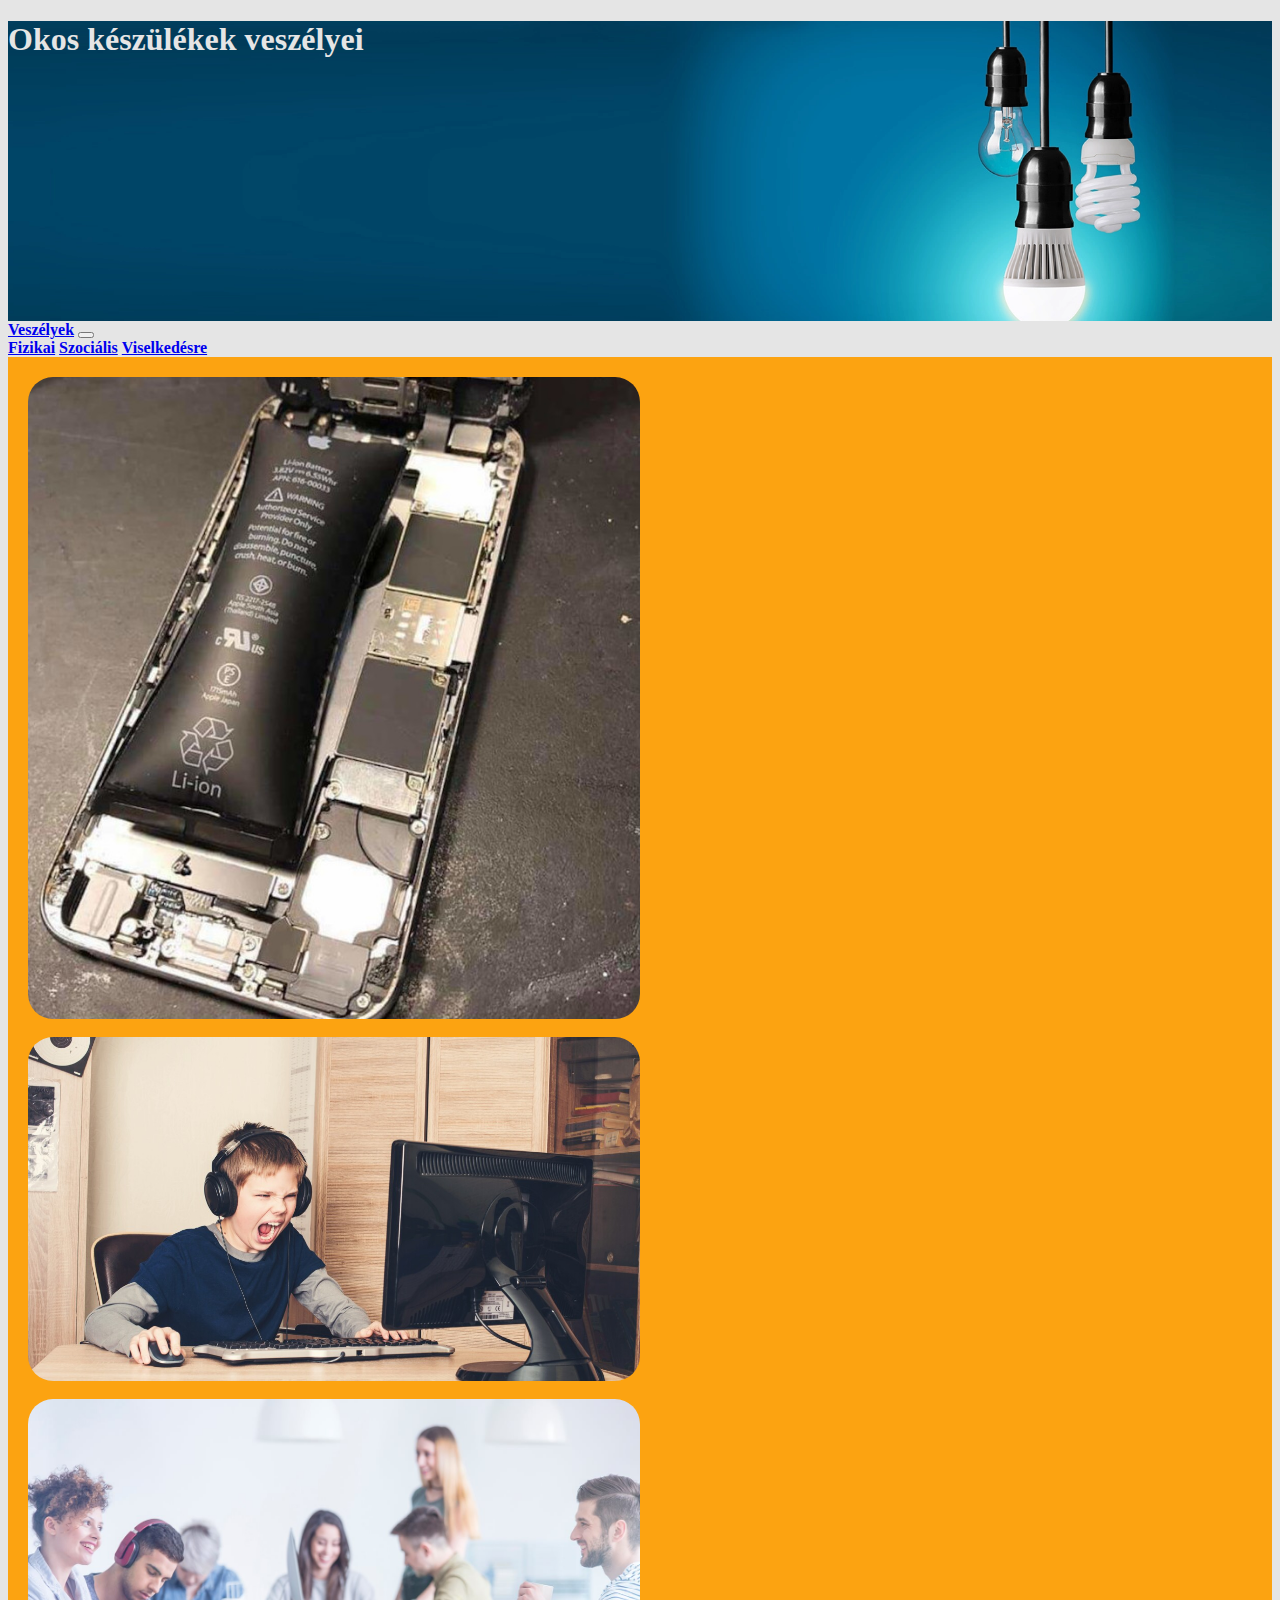
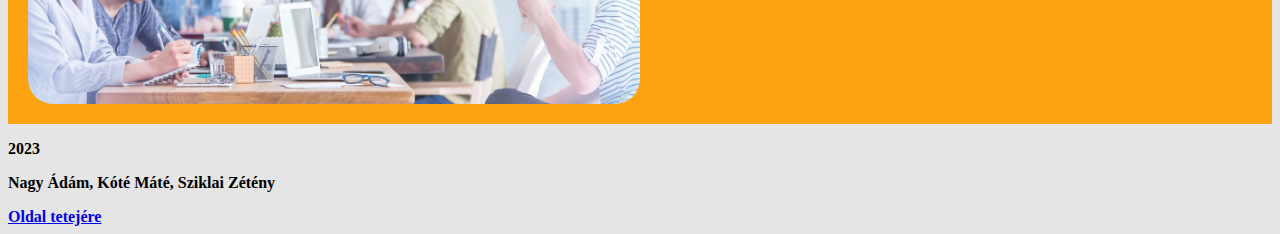
==== index.html @ fa6eeb62 "Csiszolgatások" ====
<!DOCTYPE html>
<html lang="hu">
<head>
    <meta charset="UTF-8">
    <meta http-equiv="X-UA-Compatible" content="IE=edge">
    <meta name="viewport" content="width=device-width, initial-scale=1.0">
    <link href="https://cdn.jsdelivr.net/npm/bootstrap@5.3.0-alpha1/dist/css/bootstrap.min.css" rel="stylesheet" integrity="sha384-GLhlTQ8iRABdZLl6O3oVMWSktQOp6b7In1Zl3/Jr59b6EGGoI1aFkw7cmDA6j6gD" crossorigin="anonymous">
    <script src="https://cdn.jsdelivr.net/npm/bootstrap@5.3.0-alpha1/dist/js/bootstrap.bundle.min.js" integrity="sha384-w76AqPfDkMBDXo30jS1Sgez6pr3x5MlQ1ZAGC+nuZB+EYdgRZgiwxhTBTkF7CXvN" crossorigin="anonymous"></script>
    <link rel="stylesheet" href="style.css">
    <title>Okos készülékek veszélyei, viselkedése, szociális életre</title>
</head>
<body>
    <div class="container">
        <header class="p-5 border rounded-top-4 border-5 border-dark mt-3">
            <h1>Okos készülékek veszélyei</h1>
        </header>
        
        <nav class="navbar navbar-expand-md navbar-light bg-light border rounded-bottom-4 border-5 border-dark border-top-0">
            <div class="container-fluid">
                <b><a href="#" class="nav-link active" aria-current="page">Veszélyek</a></b>
                
                <button class="navbar-toggler" type="button" data-bs-toggle="collapse" data-bs-target="#navbarNavAltMarkup" aria-controls="navbarNavAltMarkup" aria-expanded="false" aria-label="Toggle navigation">
                    <span class="navbar-toggler-icon"></span>
                </button>

                <div class="collapse navbar-collapse" id="navbarNavAltMarkup">
                    <div class="navbar-nav">
                        <b><a class="nav-link" href="./sub/fiz.html">Fizikai</a></b>
                        <b><a class="nav-link" href="./sub/soc.html">Szociális</a></b>
                        <b><a class="nav-link" href="./sub/vis.html">Viselkedésre</a></b>
                </div>
            </div>    
        </nav>

        <section class="p-5">
            
            <div class="container blokksarga rounded-4">
                
                <div class="maki kartya m-auto">
                    <img src="img/akku.jpg" alt="akku" class="image">
                    <div class="overlay">
                      <div class="text">
                        <a href="./sub/fiz.html">Fizikai Veszélyek</a>
                      </div>
                    </div>
                </div>         
                
                <br>
                
                <div class="maki kartya m-auto">
                    <img src="img/nagyonmérges.jpeg" alt="ordibalogyerek" class="image">
                    <div class="overlay">
                      <div class="text">
                        <a href="./sub/vis.html">Veszélyek Viselkedésre</a>
                      </div>
                    </div>
                </div>

                <br>

                <div class="maki kartya m-auto">
                    <img src="img/na ennek már csak jó a felbontása.jepg.jpg" alt="soc" class="image">
                    <div class="overlay">
                      <div class="text">
                        <a href="./sub/soc.html">Veszélyek Szociális életre</a>
                      </div>
                    </div>
                </div>

            </div>
        </section>

        <footer class="d-flex flex-wrap justify-content-between align-items-center py-3 border-top bg-light px-2">
            <b><p class="mb-0 text-muted">2023</p></b>
            <b><p class="mb-0 text-muted">Nagy Ádám, Kóté Máté, Sziklai Zétény</p></b>
            <b><a class="nav-link" href="#">Oldal tetejére</a></b>
        </footer>
    </div>
</body>
</html>
---- style.css ----
header{
    background-image: url("img/smart-home-guide-header.webp");
    height: 300px;
    background-size: cover; 
    color: #e5e5e5; 
    
}

body {

    background-color: #e5e5e5;
}

.blokksarga {
    background: #fca311;
    color: #000000;
    padding: 20px;
}

.blokkpiros {
    background: rgba(255, 59, 59,0.5);
    color: #000000;
    padding: 20px;
}

.blokkkek{
    background: #14213d;
    color: #ffffff;
    padding: 20px;
}

.blokkvilagossarga {
    background: #ffbf58;
    padding: 20px;
}
.blokkturkiz{
    background: #52a397 ;
    color: #000000;
    padding: 20px;
    text-align: justify;
    
}
.blokksotturkiz{
    background: #0a3a33dc;
    color: #e5e5e5;
    padding: 20px;
    text-align: justify;
}

.szovegkit {
    text-align: justify;
}
.blokkvilagoskek{
    background-color: #4287f5;
    color: #e5e5e5;
    padding: 20px;
}
.blokkbordo{
    background-color: #4d000a;
    color: #e5e5e5;
    padding: 20px;
}
.fiz_img {
    width: 100%;
    height: auto;
    text-align: center;
}
.fiz_td{
    width: 40%;
    
}

.vis_img {
    width: 100%;
    height: auto;
}
.vis_td {
    width: 30%;
}

.maki {
    position: relative;
    width: 50%;
}
  
.image {
    display: block;
    width: 100%;
    height: auto;
    border-radius: 25px;
}
  
.overlay {
    position: absolute;
    bottom: 100%;
    left: 0;
    right: 0;
    background-color: #14213d;
    overflow: hidden;
    width: 100%;
    height: 0;
    transition: .5s ease;
    border-radius: 25px;
}
  
.kartya:hover .overlay {
    bottom: 0;
    height: 100%;
}
  
.text {
    position: absolute;
    white-space: nowrap; 
    color: white;
    font-size: 20px;
    overflow: hidden;
    top: 50%;
    left: 50%;
    transform: translate(-50%, -50%);
    -ms-transform: translate(-50%, -50%);
}
.kicsiiras{
    font-size: 20px;
}
@media screen and (max-width:992px){
    .vis_td {
        width: 0px;
    }
}

@media screen and (max-width:992px){
    .fiz_td {
        width: 0px;
        padding: 0px !important;
    }
}
@media screen and (max-width:992px){
    .kicsiiras {
        font-size: 15px;
    }
}
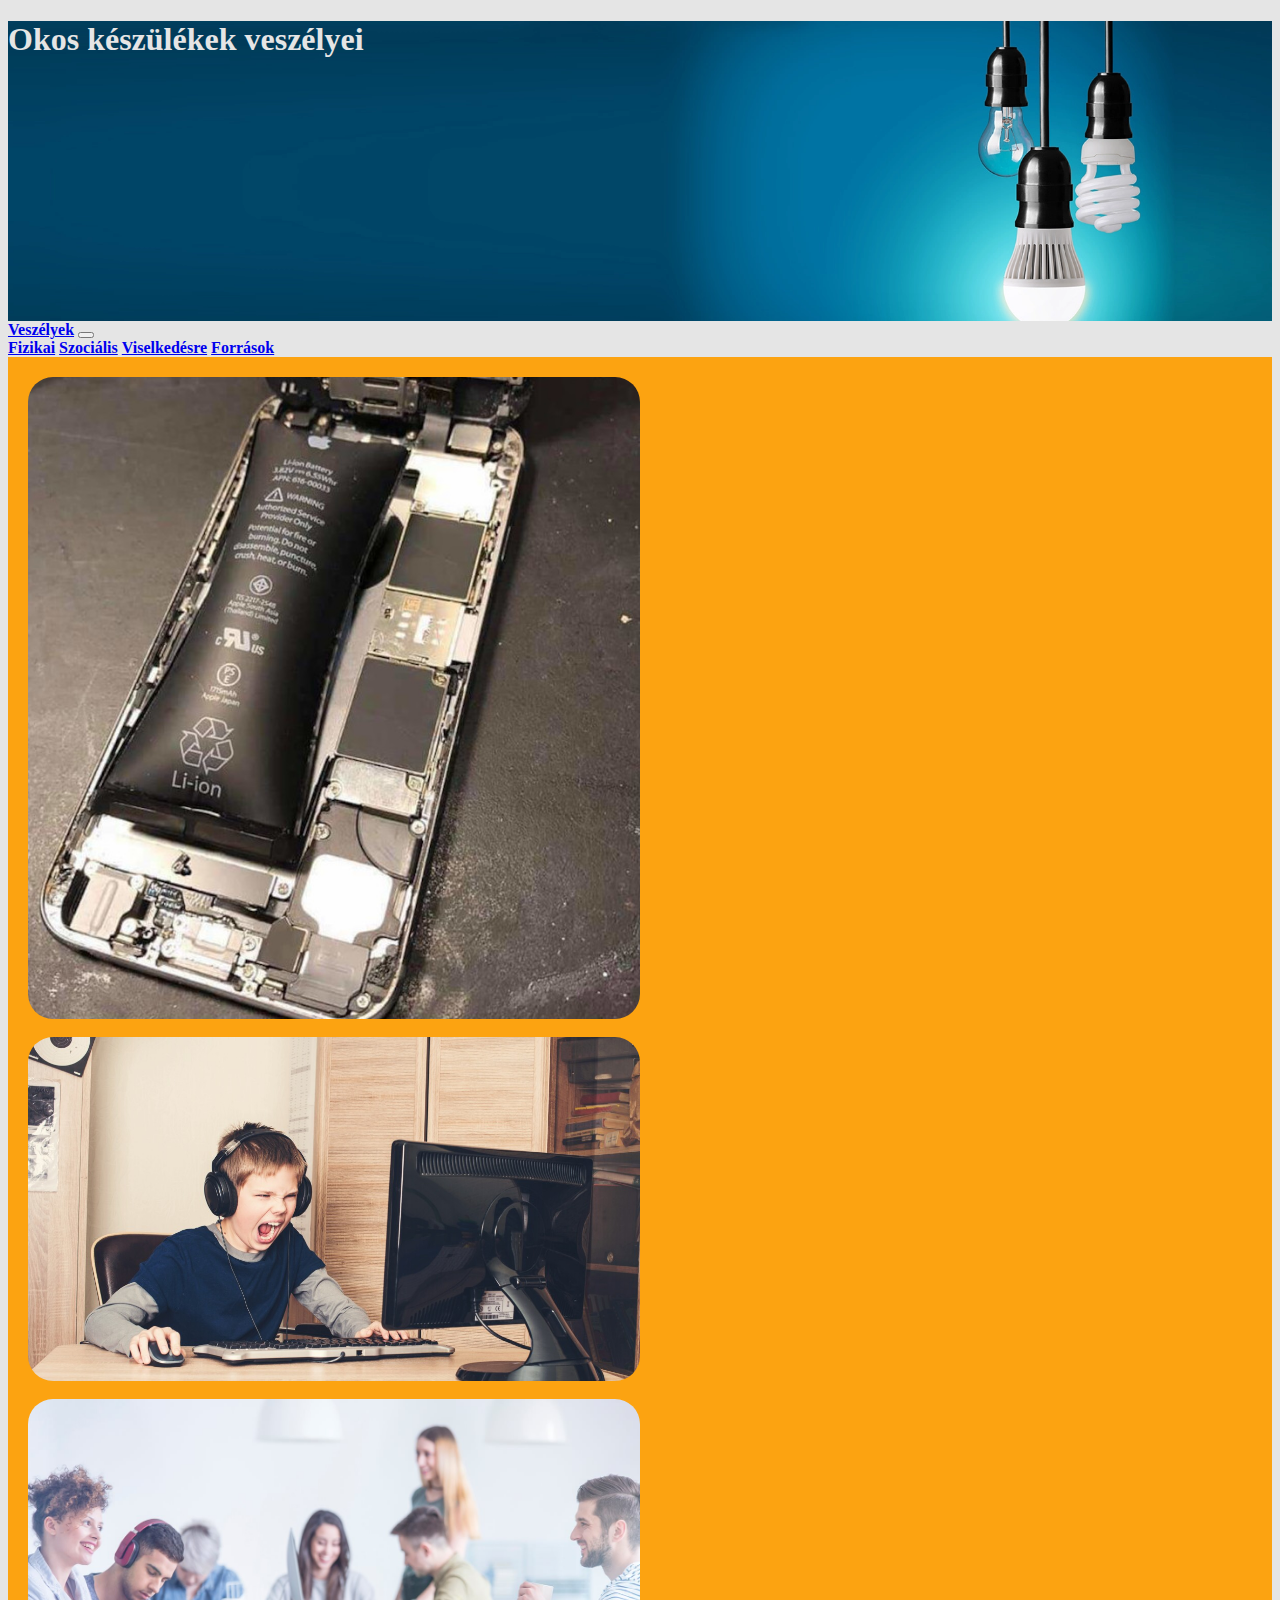
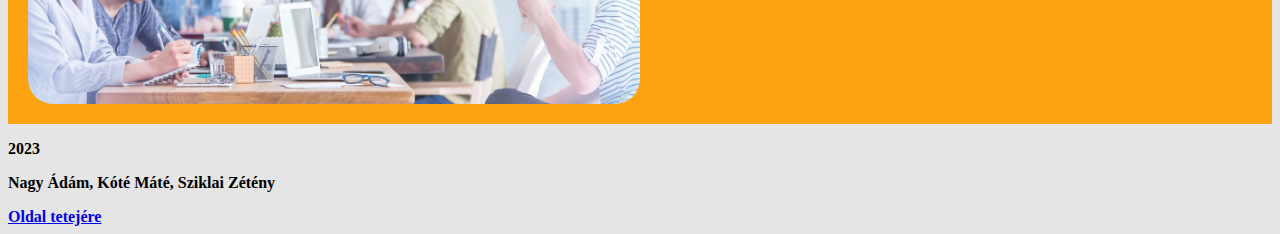
==== commit 6b2331fb: "fizikai oldal, forrasok" ====
--- a/index.html
+++ b/index.html
@@ -14,11 +14,11 @@
         <header class="p-5 border rounded-top-4 border-5 border-dark mt-3">
             <h1>Okos készülékek veszélyei</h1>
         </header>
-        
+
         <nav class="navbar navbar-expand-md navbar-light bg-light border rounded-bottom-4 border-5 border-dark border-top-0">
             <div class="container-fluid">
                 <b><a href="#" class="nav-link active" aria-current="page">Veszélyek</a></b>
-                
+
                 <button class="navbar-toggler" type="button" data-bs-toggle="collapse" data-bs-target="#navbarNavAltMarkup" aria-controls="navbarNavAltMarkup" aria-expanded="false" aria-label="Toggle navigation">
                     <span class="navbar-toggler-icon"></span>
                 </button>
@@ -28,14 +28,15 @@
                         <b><a class="nav-link" href="./sub/fiz.html">Fizikai</a></b>
                         <b><a class="nav-link" href="./sub/soc.html">Szociális</a></b>
                         <b><a class="nav-link" href="./sub/vis.html">Viselkedésre</a></b>
+                        <b><a class="nav-link" href="./sub/forras.html">Források</a></b>
                 </div>
-            </div>    
+            </div>
         </nav>
 
         <section class="p-5">
-            
+
             <div class="container blokksarga rounded-4">
-                
+
                 <div class="maki kartya m-auto">
                     <img src="img/akku.jpg" alt="akku" class="image">
                     <div class="overlay">
@@ -43,10 +44,10 @@
                         <a href="./sub/fiz.html">Fizikai Veszélyek</a>
                       </div>
                     </div>
-                </div>         
-                
+                </div>
+
                 <br>
-                
+
                 <div class="maki kartya m-auto">
                     <img src="img/nagyonmérges.jpeg" alt="ordibalogyerek" class="image">
                     <div class="overlay">
@@ -77,4 +78,4 @@
         </footer>
     </div>
 </body>
-</html>+</html>
--- a/style.css
+++ b/style.css
@@ -1,9 +1,9 @@
 header{
     background-image: url("img/smart-home-guide-header.webp");
     height: 300px;
-    background-size: cover; 
-    color: #e5e5e5; 
-    
+    background-size: cover;
+    color: #e5e5e5;
+
 }
 
 body {
@@ -38,7 +38,7 @@
     color: #000000;
     padding: 20px;
     text-align: justify;
-    
+
 }
 .blokksotturkiz{
     background: #0a3a33dc;
@@ -67,7 +67,7 @@
 }
 .fiz_td{
     width: 40%;
-    
+
 }
 
 .vis_img {
@@ -82,14 +82,14 @@
     position: relative;
     width: 50%;
 }
-  
+
 .image {
     display: block;
     width: 100%;
     height: auto;
     border-radius: 25px;
 }
-  
+
 .overlay {
     position: absolute;
     bottom: 100%;
@@ -102,15 +102,15 @@
     transition: .5s ease;
     border-radius: 25px;
 }
-  
+
 .kartya:hover .overlay {
     bottom: 0;
     height: 100%;
 }
-  
+
 .text {
     position: absolute;
-    white-space: nowrap; 
+    white-space: nowrap;
     color: white;
     font-size: 20px;
     overflow: hidden;
@@ -122,6 +122,11 @@
 .kicsiiras{
     font-size: 20px;
 }
+
+.vicc {
+  color: #f8f9fa;
+}
+
 @media screen and (max-width:992px){
     .vis_td {
         width: 0px;
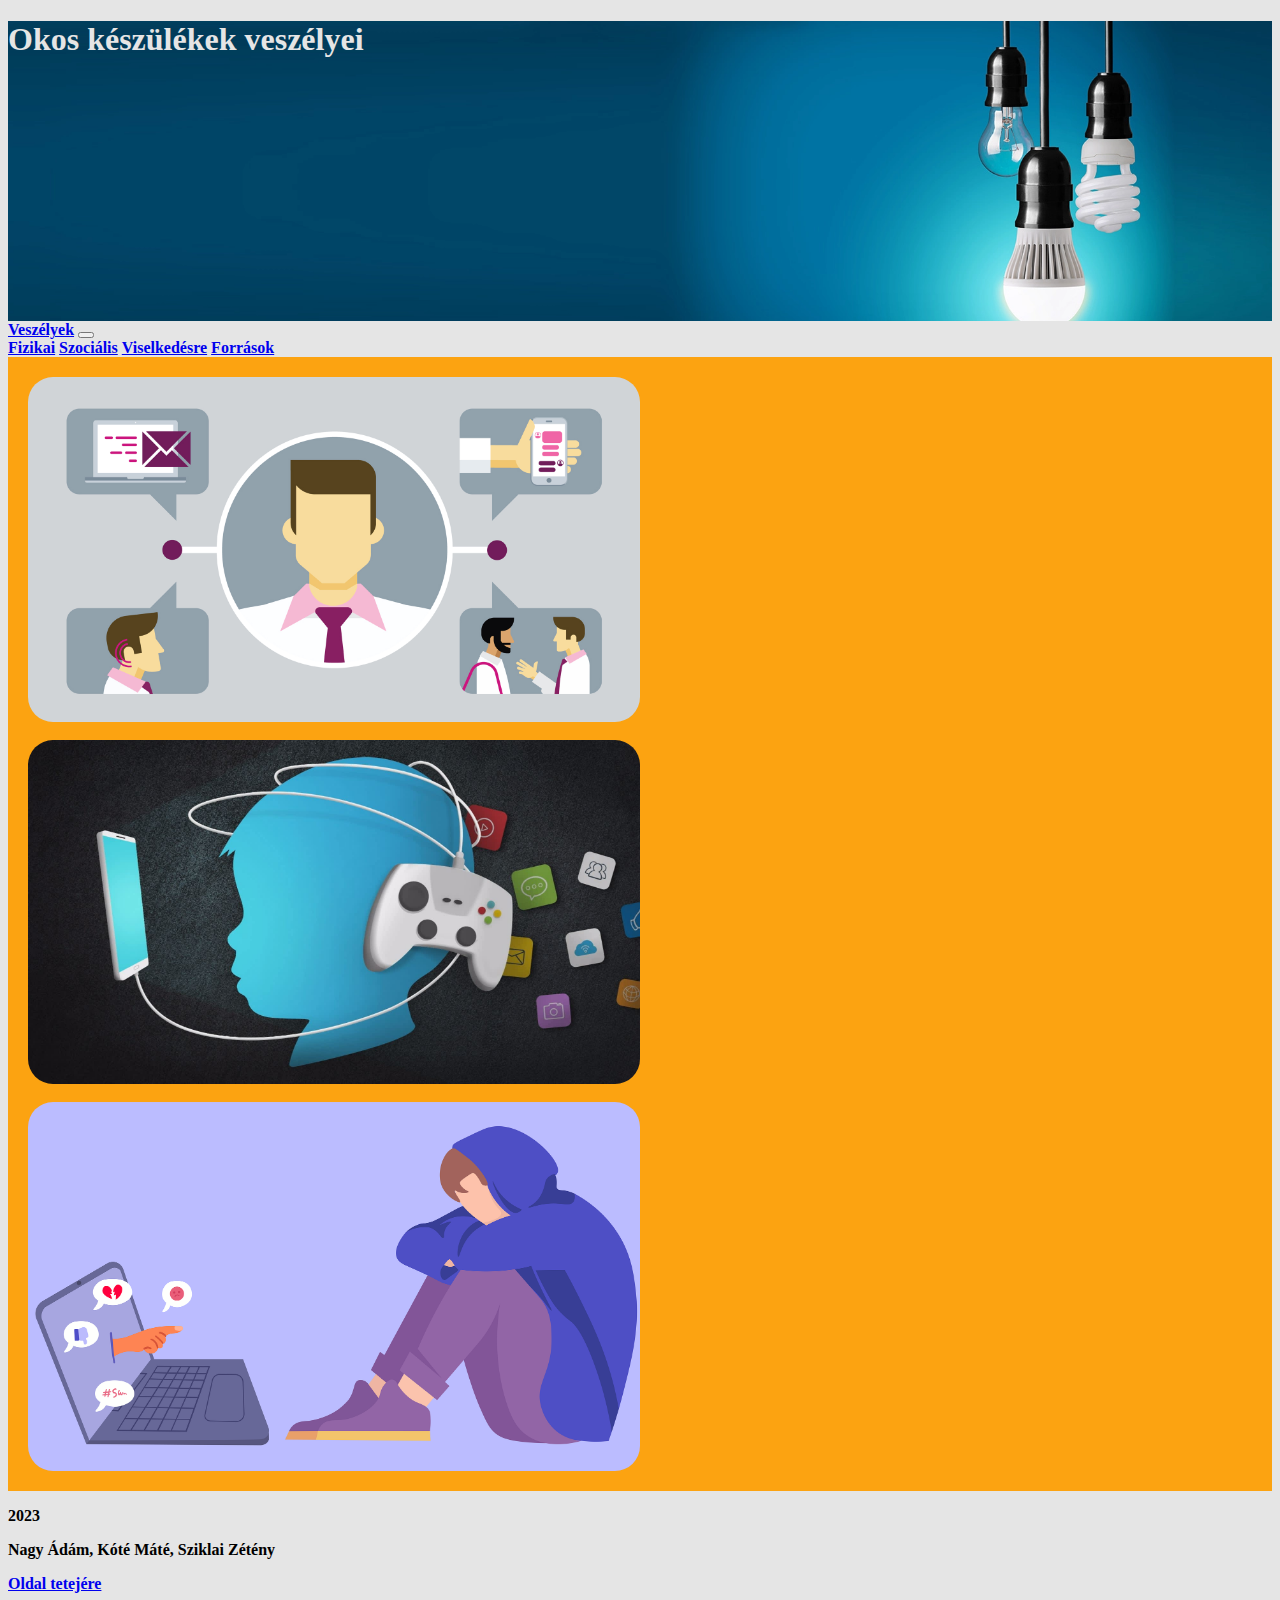
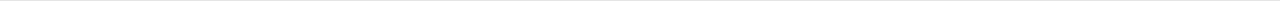
==== commit dd3010cf: "Stílus,szépség, minden van itt" ====
--- a/index.html
+++ b/index.html
@@ -38,7 +38,7 @@
             <div class="container blokksarga rounded-4">
 
                 <div class="maki kartya m-auto">
-                    <img src="img/akku.jpg" alt="akku" class="image">
+                    <img src="img/fizkai.jpg" alt="akku" class="image">
                     <div class="overlay">
                       <div class="text">
                         <a href="./sub/fiz.html">Fizikai Veszélyek</a>
@@ -49,7 +49,7 @@
                 <br>
 
                 <div class="maki kartya m-auto">
-                    <img src="img/nagyonmérges.jpeg" alt="ordibalogyerek" class="image">
+                    <img src="img/JAj nem jó egészségre.jpg" alt="ordibalogyerek" class="image">
                     <div class="overlay">
                       <div class="text">
                         <a href="./sub/vis.html">Veszélyek Viselkedésre</a>
@@ -60,7 +60,7 @@
                 <br>
 
                 <div class="maki kartya m-auto">
-                    <img src="img/na ennek már csak jó a felbontása.jepg.jpg" alt="soc" class="image">
+                    <img src="img/computer-HatticeEROL-Pixabay.png" alt="soc" class="image">
                     <div class="overlay">
                       <div class="text">
                         <a href="./sub/soc.html">Veszélyek Szociális életre</a>
--- a/style.css
+++ b/style.css
@@ -16,6 +16,11 @@
     color: #000000;
     padding: 20px;
 }
+.blokknarancs    {
+    background: #cc8118;
+    color: #000000;
+    padding: 20px;
+}
 
 .blokkpiros {
     background: rgba(255, 59, 59,0.5);
@@ -30,7 +35,7 @@
 }
 
 .blokkvilagossarga {
-    background: #ffbf58;
+    background: #e4ad54;
     padding: 20px;
 }
 .blokkturkiz{
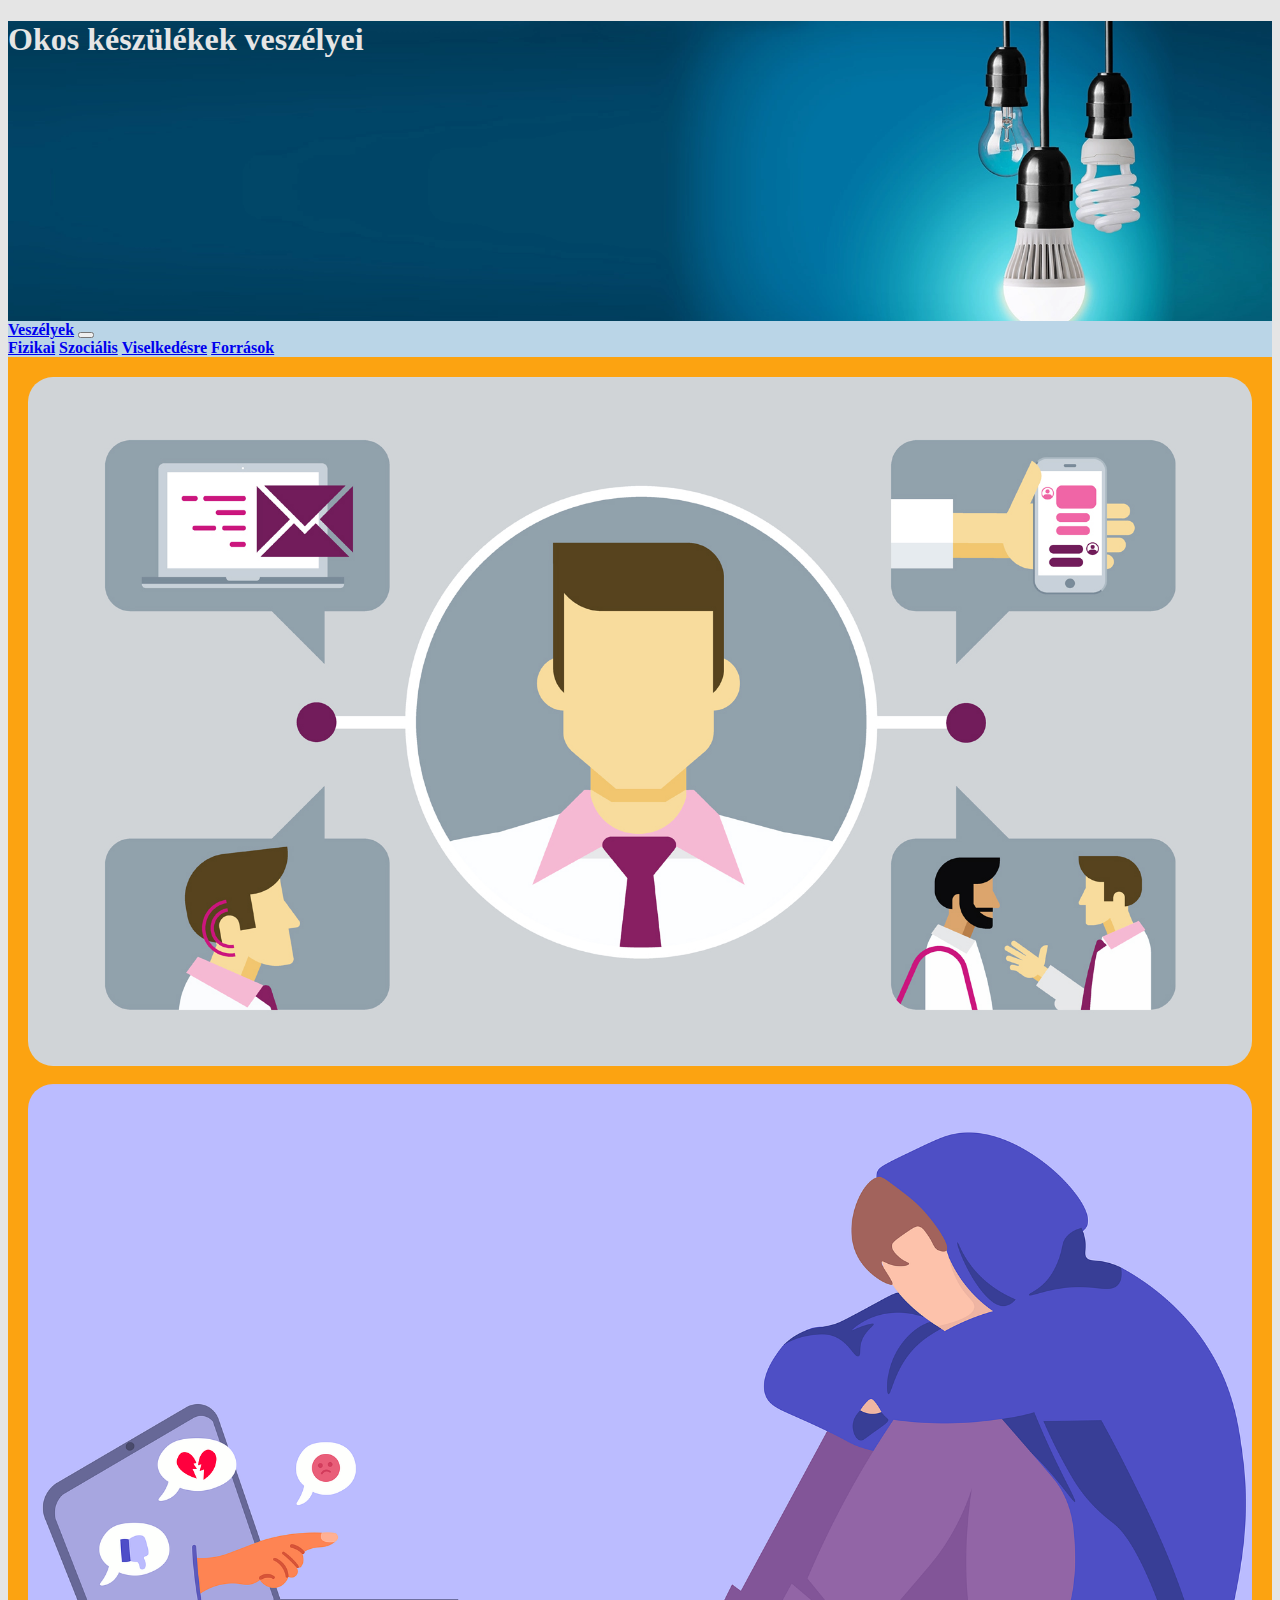
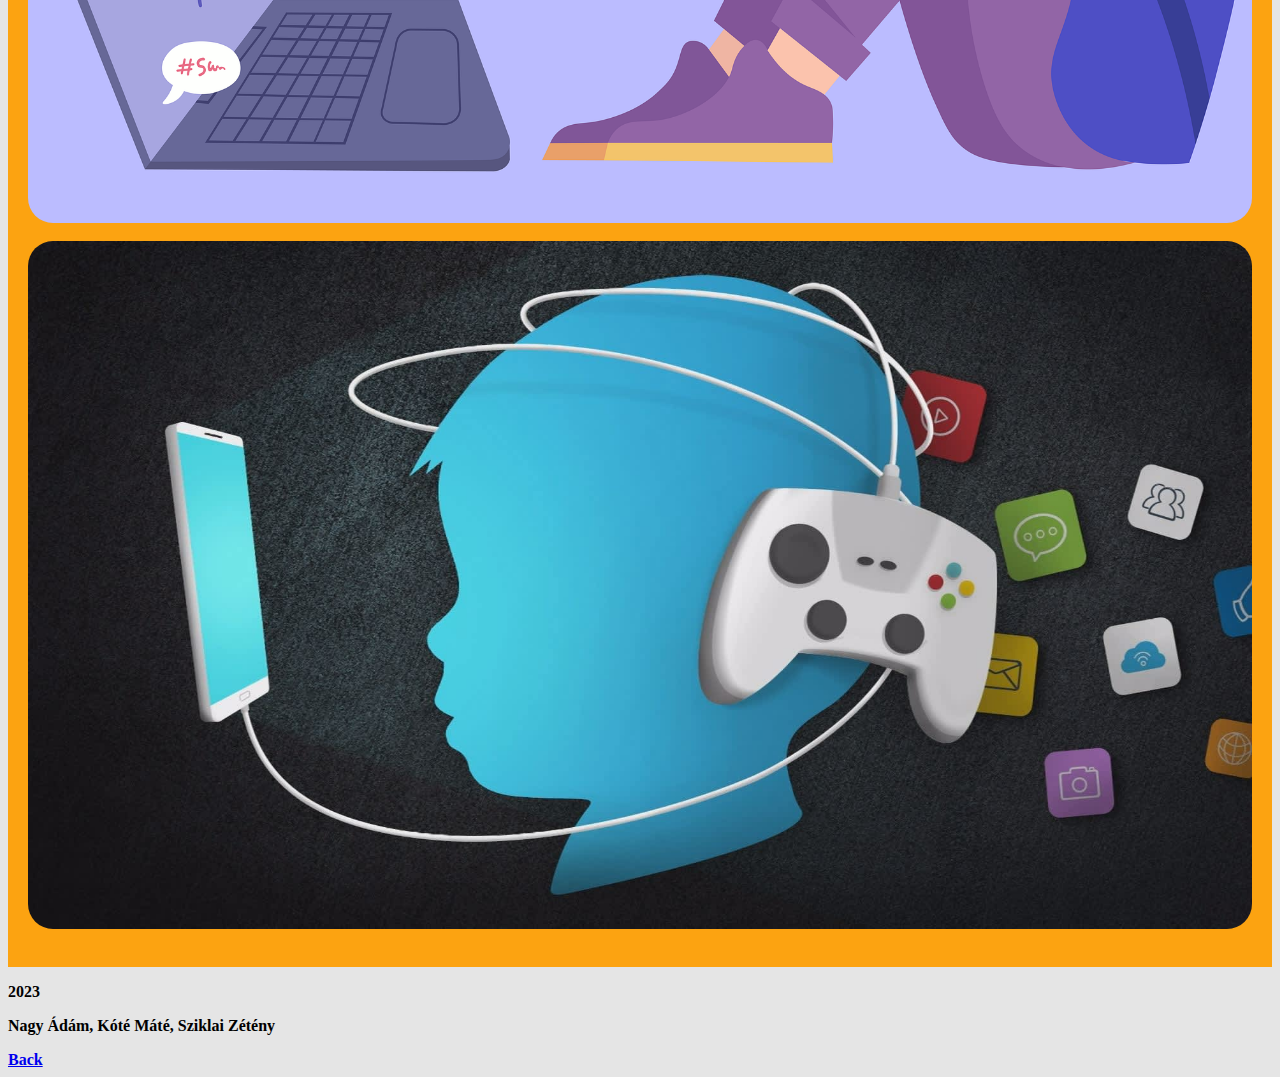
==== commit 7909b5d9: "próba" ====
--- a/index.html
+++ b/index.html
@@ -1,25 +1,33 @@
 <!DOCTYPE html>
 <html lang="hu">
+
 <head>
     <meta charset="UTF-8">
     <meta http-equiv="X-UA-Compatible" content="IE=edge">
     <meta name="viewport" content="width=device-width, initial-scale=1.0">
-    <link href="https://cdn.jsdelivr.net/npm/bootstrap@5.3.0-alpha1/dist/css/bootstrap.min.css" rel="stylesheet" integrity="sha384-GLhlTQ8iRABdZLl6O3oVMWSktQOp6b7In1Zl3/Jr59b6EGGoI1aFkw7cmDA6j6gD" crossorigin="anonymous">
-    <script src="https://cdn.jsdelivr.net/npm/bootstrap@5.3.0-alpha1/dist/js/bootstrap.bundle.min.js" integrity="sha384-w76AqPfDkMBDXo30jS1Sgez6pr3x5MlQ1ZAGC+nuZB+EYdgRZgiwxhTBTkF7CXvN" crossorigin="anonymous"></script>
+    <link href="https://cdn.jsdelivr.net/npm/bootstrap@5.3.0-alpha1/dist/css/bootstrap.min.css" rel="stylesheet"
+        integrity="sha384-GLhlTQ8iRABdZLl6O3oVMWSktQOp6b7In1Zl3/Jr59b6EGGoI1aFkw7cmDA6j6gD" crossorigin="anonymous">
+    <script src="https://cdn.jsdelivr.net/npm/bootstrap@5.3.0-alpha1/dist/js/bootstrap.bundle.min.js"
+        integrity="sha384-w76AqPfDkMBDXo30jS1Sgez6pr3x5MlQ1ZAGC+nuZB+EYdgRZgiwxhTBTkF7CXvN"
+        crossorigin="anonymous"></script>
     <link rel="stylesheet" href="style.css">
     <title>Okos készülékek veszélyei, viselkedése, szociális életre</title>
 </head>
+
 <body>
     <div class="container">
         <header class="p-5 border rounded-top-4 border-5 border-dark mt-3">
             <h1>Okos készülékek veszélyei</h1>
         </header>
 
-        <nav class="navbar navbar-expand-md navbar-light bg-light border rounded-bottom-4 border-5 border-dark border-top-0">
+        <nav
+            class="navbar navbar-expand-md navbar-light border rounded-bottom-4 border-5 border-dark border-top-0" style="background-color: #bad5e7;">
             <div class="container-fluid">
                 <b><a href="#" class="nav-link active" aria-current="page">Veszélyek</a></b>
 
-                <button class="navbar-toggler" type="button" data-bs-toggle="collapse" data-bs-target="#navbarNavAltMarkup" aria-controls="navbarNavAltMarkup" aria-expanded="false" aria-label="Toggle navigation">
+                <button class="navbar-toggler" type="button" data-bs-toggle="collapse"
+                    data-bs-target="#navbarNavAltMarkup" aria-controls="navbarNavAltMarkup" aria-expanded="false"
+                    aria-label="Toggle navigation">
                     <span class="navbar-toggler-icon"></span>
                 </button>
 
@@ -29,8 +37,8 @@
                         <b><a class="nav-link" href="./sub/soc.html">Szociális</a></b>
                         <b><a class="nav-link" href="./sub/vis.html">Viselkedésre</a></b>
                         <b><a class="nav-link" href="./sub/forras.html">Források</a></b>
+                    </div>
                 </div>
-            </div>
         </nav>
 
         <section class="p-5">
@@ -38,44 +46,50 @@
             <div class="container blokksarga rounded-4">
 
                 <div class="maki kartya m-auto">
-                    <img src="img/fizkai.jpg" alt="akku" class="image">
+                    <img src="img/fizkai.jpg" alt="fiz" class="image">
                     <div class="overlay">
-                      <div class="text">
-                        <a href="./sub/fiz.html">Fizikai Veszélyek</a>
-                      </div>
+                        <div class="text">
+                            <a href="./sub/fiz.html" class="link-info">Fizikai Veszélyek</a>
+                        </div>
+                    </div>
+                </div>
+
+                <br>
+                <div class="maki kartya m-auto">
+                    <img src="img/computer-HatticeEROL-Pixabay.png" alt="szoc" class="image">
+                    <div class="overlay">
+                        <div class="text">
+                            <a href="./sub/soc.html" class="link-info">Veszélyek Szociális életre</a>
+                        </div>
+                    </div>
+                </div>
+                <br>
+                <div class="maki kartya m-auto">
+                    <img src="img/JAj nem jó egészségre.jpg" alt="vis" class="image">
+                    <div class="overlay">
+                        <div class="text">
+                            <a href="./sub/vis.html" class="link-info">Veszélyek Viselkedésre</a>
+                        </div>
                     </div>
                 </div>
 
                 <br>
 
-                <div class="maki kartya m-auto">
-                    <img src="img/JAj nem jó egészségre.jpg" alt="ordibalogyerek" class="image">
-                    <div class="overlay">
-                      <div class="text">
-                        <a href="./sub/vis.html">Veszélyek Viselkedésre</a>
-                      </div>
-                    </div>
-                </div>
 
-                <br>
-
-                <div class="maki kartya m-auto">
-                    <img src="img/computer-HatticeEROL-Pixabay.png" alt="soc" class="image">
-                    <div class="overlay">
-                      <div class="text">
-                        <a href="./sub/soc.html">Veszélyek Szociális életre</a>
-                      </div>
-                    </div>
-                </div>
 
             </div>
         </section>
 
         <footer class="d-flex flex-wrap justify-content-between align-items-center py-3 border-top bg-light px-2">
-            <b><p class="mb-0 text-muted">2023</p></b>
-            <b><p class="mb-0 text-muted">Nagy Ádám, Kóté Máté, Sziklai Zétény</p></b>
-            <b><a class="nav-link" href="#">Oldal tetejére</a></b>
+            <b>
+                <p class="mb-0 text-muted">2023</p>
+            </b>
+            <b>
+                <p class="mb-0 text-muted">Nagy Ádám, Kóté Máté, Sziklai Zétény</p>
+            </b>
+            <b><a class="nav-link" href="#">Back</a></b>
         </footer>
     </div>
 </body>
-</html>
+
+</html>--- a/style.css
+++ b/style.css
@@ -27,7 +27,11 @@
     color: #000000;
     padding: 20px;
 }
-
+.blokkbordo{
+    background-color: #4d000a;
+    color: #e5e5e5;
+    padding: 20px;
+}
 .blokkkek{
     background: #14213d;
     color: #ffffff;
@@ -51,20 +55,15 @@
     padding: 20px;
     text-align: justify;
 }
-
-.szovegkit {
-    text-align: justify;
-}
 .blokkvilagoskek{
     background-color: #4287f5;
     color: #e5e5e5;
     padding: 20px;
 }
-.blokkbordo{
-    background-color: #4d000a;
-    color: #e5e5e5;
-    padding: 20px;
-}
+
+
+
+
 .fiz_img {
     width: 100%;
     height: auto;
@@ -85,7 +84,7 @@
 
 .maki {
     position: relative;
-    width: 50%;
+    width: 100%;
 }
 
 .image {
@@ -127,7 +126,9 @@
 .kicsiiras{
     font-size: 20px;
 }
-
+.szovegkit {
+    text-align: justify;
+}
 .vicc {
   color: #f8f9fa;
 }
@@ -149,3 +150,17 @@
         font-size: 15px;
     }
 }
+
+::-webkit-scrollbar {
+    width: 20px;
+  }
+  
+  ::-webkit-scrollbar-track {
+    box-shadow: inset 0 0 5px rgb(120, 120, 120);
+    border-radius: 10px;
+  }
+  
+  ::-webkit-scrollbar-thumb {
+    background: rgb(65, 69, 70);
+    border-radius: 10px;
+  }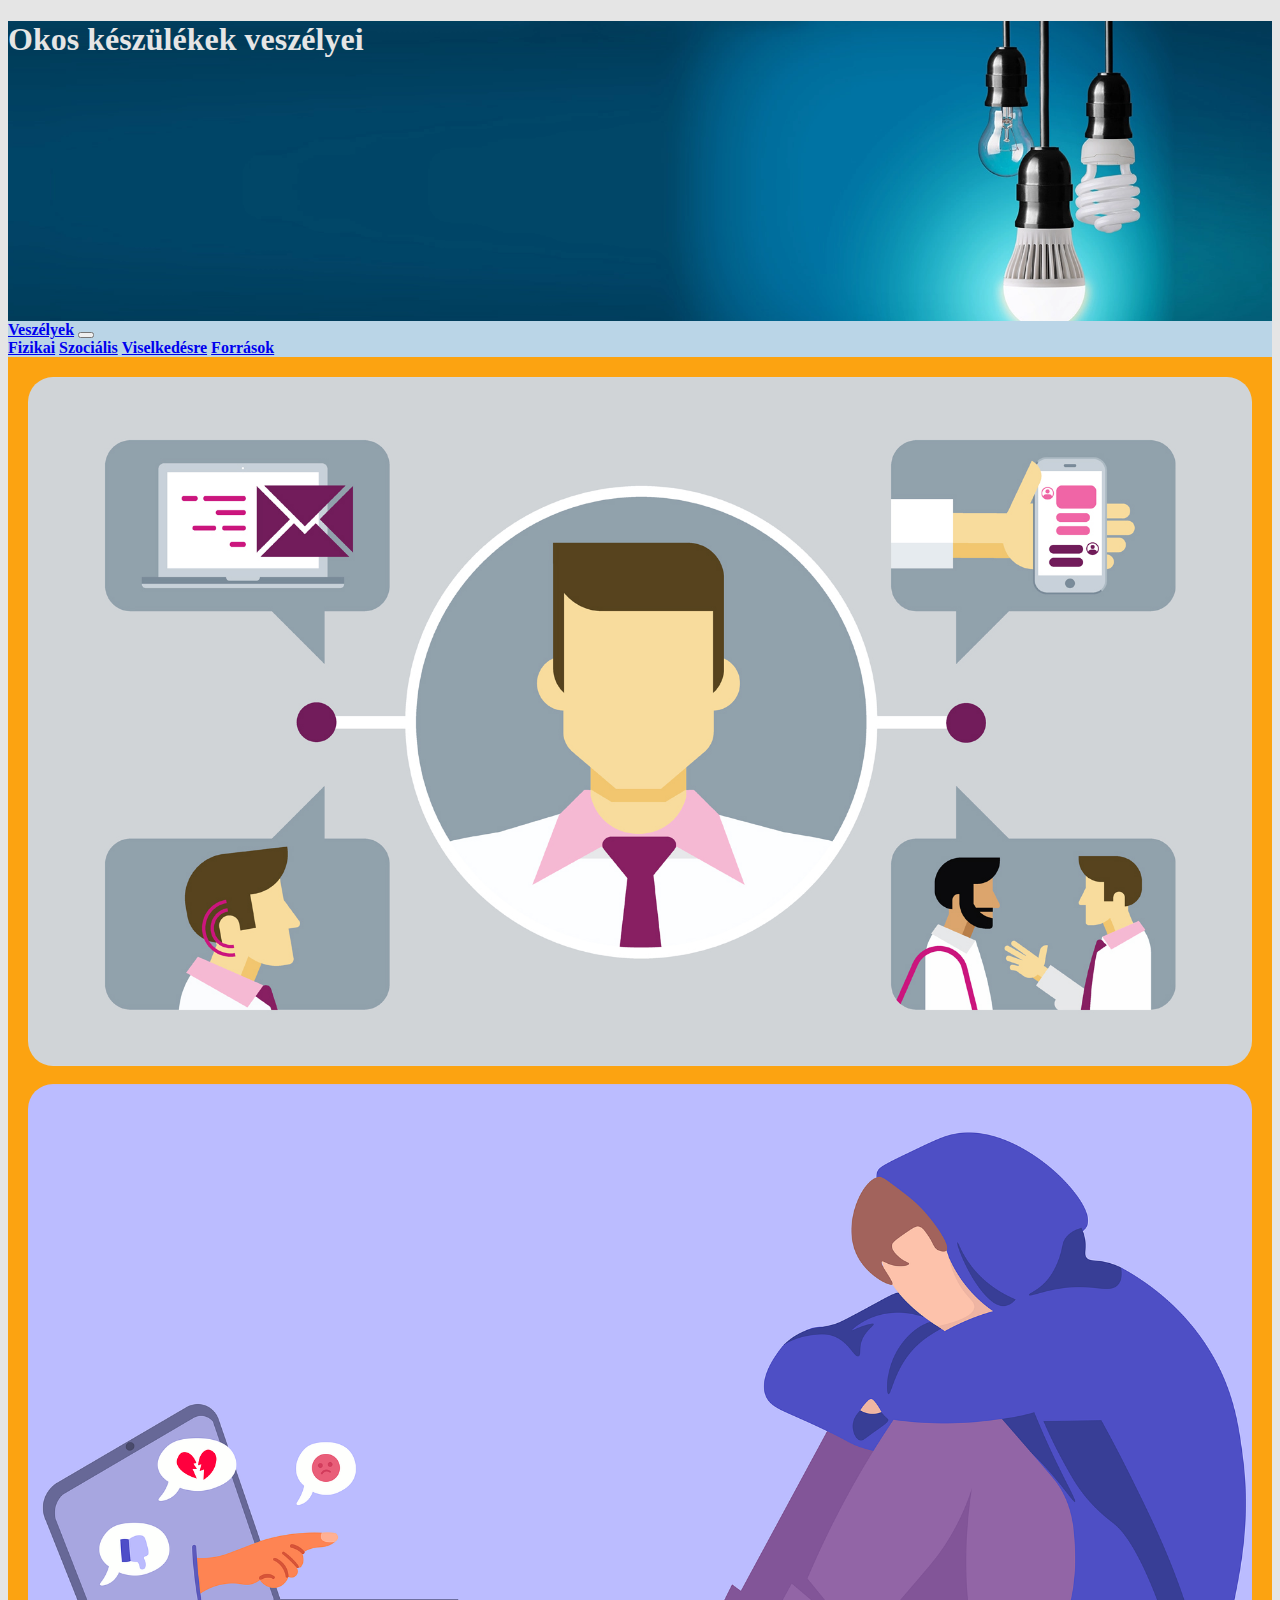
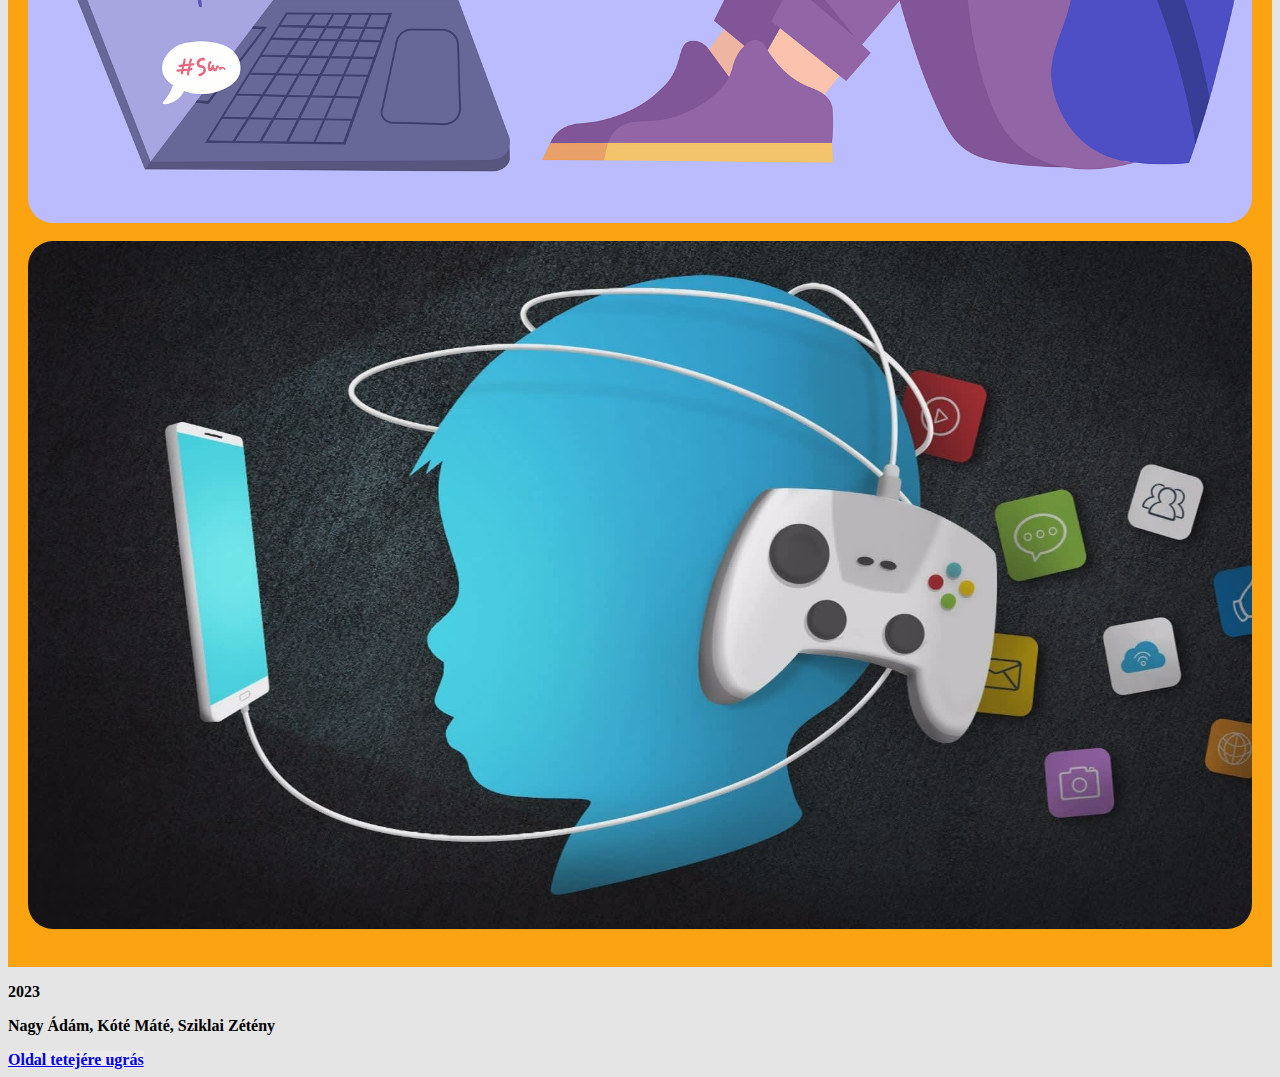
==== commit 44fe0d7c: "már majdnem érzem a győzelem ízét" ====
--- a/index.html
+++ b/index.html
@@ -59,7 +59,7 @@
                     <img src="img/computer-HatticeEROL-Pixabay.png" alt="szoc" class="image">
                     <div class="overlay">
                         <div class="text">
-                            <a href="./sub/soc.html" class="link-info">Veszélyek Szociális életre</a>
+                            <a href="./sub/soc.html" class="link-info">Veszélyek A Szociális Életre</a>
                         </div>
                     </div>
                 </div>
@@ -87,7 +87,7 @@
             <b>
                 <p class="mb-0 text-muted">Nagy Ádám, Kóté Máté, Sziklai Zétény</p>
             </b>
-            <b><a class="nav-link" href="#">Back</a></b>
+            <b><a class="nav-link border rounded-1" href="#" style="background-color: rgb(236, 236, 236); ">Oldal tetejére ugrás</a></b>
         </footer>
     </div>
 </body>
--- a/style.css
+++ b/style.css
@@ -60,9 +60,28 @@
     color: #e5e5e5;
     padding: 20px;
 }
+.blokkforvilvilkek{
+    background-color: #8ca0c9;
+    color: #e5e5e5;
+    padding: 20px;
+}
 
 
-
+.blokkforvilkek{
+    background-color: #536585;
+    color: #e5e5e5;
+    padding: 20px;
+}
+.blokkforsotkek{
+    background-color: #003559;
+    color: #e5e5e5;
+    padding: 20px;
+}
+.blokkforsotsotkek{
+    background-color: #001e31;
+    color: #e5e5e5;
+    padding: 20px;
+}
 
 .fiz_img {
     width: 100%;
@@ -130,7 +149,7 @@
     text-align: justify;
 }
 .vicc {
-  color: #f8f9fa;
+  color:  #bad5e7;
 }
 
 @media screen and (max-width:992px){
@@ -156,7 +175,7 @@
   }
   
   ::-webkit-scrollbar-track {
-    box-shadow: inset 0 0 5px rgb(120, 120, 120);
+    box-shadow: inset 0 0 10px rgb(120, 120, 120);
     border-radius: 10px;
   }
   
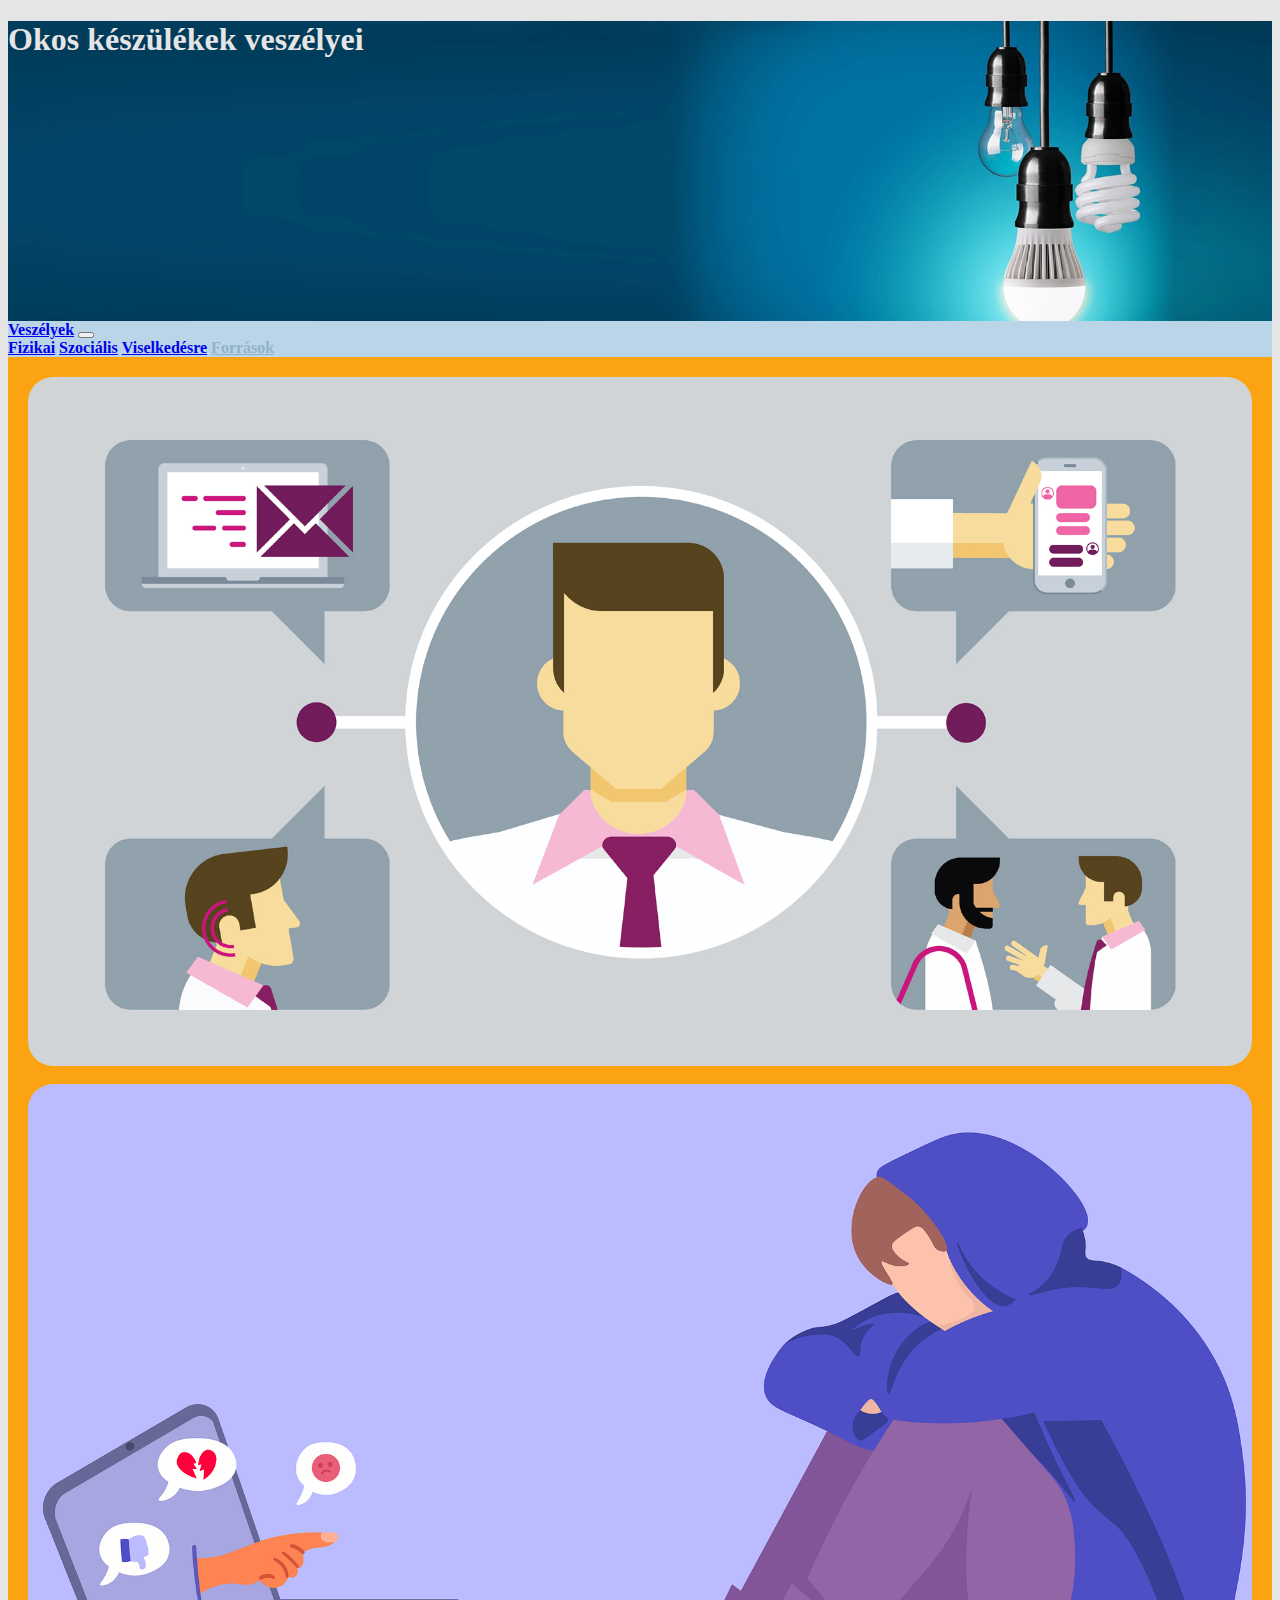
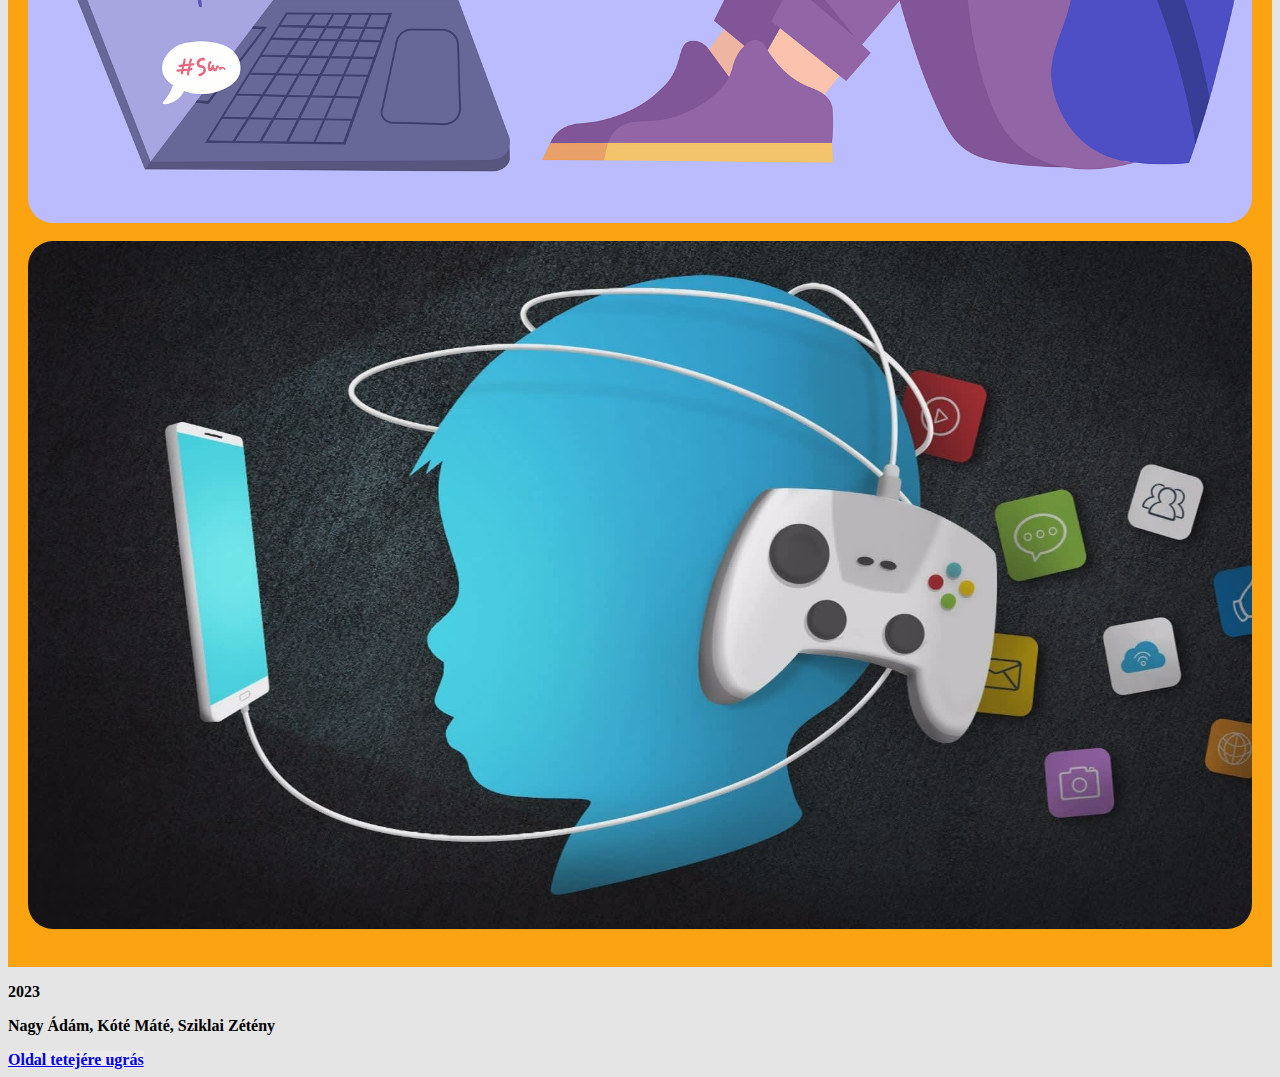
==== commit 17ec11f2: "forrás link, sok a commit basszus" ====
--- a/index.html
+++ b/index.html
@@ -36,7 +36,7 @@
                         <b><a class="nav-link" href="./sub/fiz.html">Fizikai</a></b>
                         <b><a class="nav-link" href="./sub/soc.html">Szociális</a></b>
                         <b><a class="nav-link" href="./sub/vis.html">Viselkedésre</a></b>
-                        <b><a class="nav-link" href="./sub/forras.html">Források</a></b>
+                        <b><a class="nav-link" style="color:#93b2c6;" href="./sub/forras.html">Források</a></b>
                     </div>
                 </div>
         </nav>
